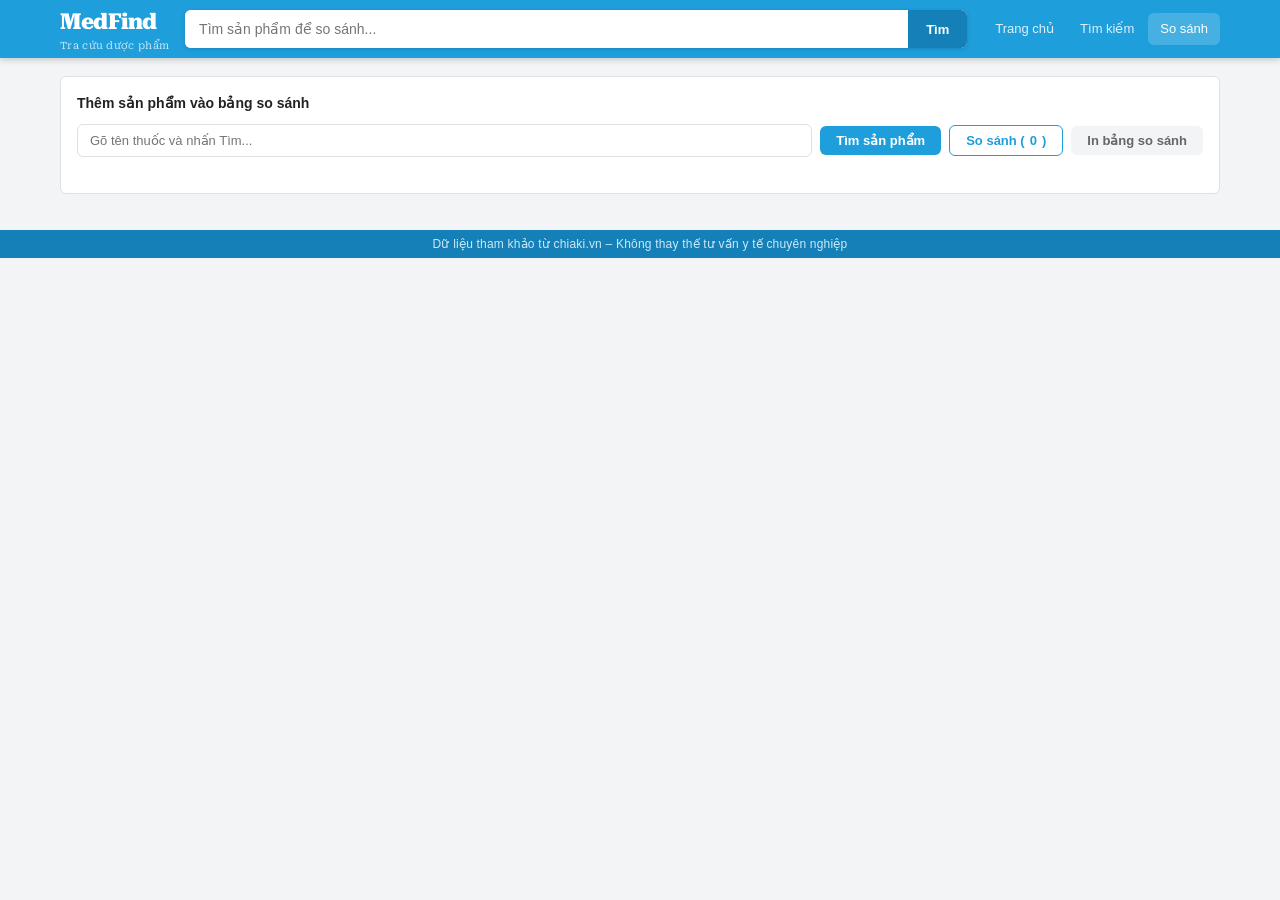
==== frontend/compare.html @ 6ad6e625 "first commit" ====
<!DOCTYPE html>
<html lang="vi">
<head>
  <meta charset="UTF-8"/>
  <meta name="viewport" content="width=device-width, initial-scale=1.0"/>
  <title>So sánh sản phẩm – MedFind</title>
  <link rel="stylesheet" href="css/style.css"/>
</head>
<body>


<header class="header">
  <div class="header-inner">
    <a href="index.html" class="logo">MedFind<small>Tra cứu dược phẩm</small></a>
    <div class="h-search">
      <input type="text" id="q" placeholder="Tìm sản phẩm để so sánh..."/>
      <button onclick="searchAdd()">Tìm</button>
    </div>
    <ul class="h-nav">
      <li><a href="index.html">Trang chủ</a></li>
      <li><a href="search.html">Tìm kiếm</a></li>
      <li><a href="compare.html" class="active">So sánh</a></li>
    </ul>
  </div>
</header>

<div class="container">

  <!-- Khu chọn sản phẩm -->
  <div style="background:var(--white);border:1px solid var(--border);border-radius:6px;padding:16px;margin-bottom:18px">
    <div style="font-size:14px;font-weight:700;margin-bottom:10px">Thêm sản phẩm vào bảng so sánh</div>
    <div style="display:flex;gap:8px;flex-wrap:wrap;align-items:center">
      <input type="text" id="q" placeholder="Gõ tên thuốc và nhấn Tìm..."
        style="flex:1;min-width:200px;padding:8px 12px;border:1px solid var(--border);border-radius:6px;font-size:13px;outline:none"/>
      <button class="btn btn-primary" onclick="searchAdd()">Tìm sản phẩm</button>
      <button class="btn btn-outline" onclick="loadCmp()" id="do-cmp-btn">
        So sánh (<span id="sel-cnt">0</span>)
      </button>
      <button class="btn" style="background:#f2f4f5;color:#666" onclick="window.print()">
        In bảng so sánh
      </button>
    </div>

    <!-- Kết quả tìm kiếm nhỏ -->
    <div id="search-results" style="margin-top:10px;display:flex;flex-wrap:wrap;gap:8px"></div>

    <!-- Các sản phẩm đã chọn -->
    <div id="selected-chips" style="margin-top:10px;display:flex;flex-wrap:wrap;gap:8px"></div>
  </div>

  <!-- Bảng so sánh -->
  <div id="cmp-area"></div>

</div>

<footer class="footer">
  <p>Dữ liệu tham khảo từ <a href="https://chiaki.vn" target="_blank">chiaki.vn</a> – Không thay thế tư vấn y tế chuyên nghiệp</p>
</footer>

<script>
const API = "http://localhost:8000";
let selectedIds = [];           // id đang chọn
let selectedNames = {};         // id → tên

/* ── Init từ URL params ────────────────────────────────────── */
const params = new URLSearchParams(location.search);
if (params.get("ids")) {
  selectedIds = params.get("ids").split(",").map(Number).filter(Boolean);
  loadCmp();
}

/* ── Tìm kiếm sản phẩm để thêm vào so sánh ────────────────── */
async function searchAdd() {
  const kw = document.getElementById("q").value.trim();
  if (!kw) return;

  const box = document.getElementById("search-results");
  box.innerHTML = `<span style="color:#999;font-size:13px">Đang tìm...</span>`;

  try {
    const r = await fetch(`${API}/search?q=${encodeURIComponent(kw)}`);
    const d = await r.json();

    if (!d.data.length) {
      box.innerHTML = `<span style="color:#999;font-size:13px">Không tìm thấy sản phẩm</span>`;
      return;
    }

    box.innerHTML = d.data.slice(0, 8).map(p => {
      const active = selectedIds.includes(p.id);
      return `
        <div onclick="toggleSel(${p.id},'${p.name.replace(/'/g,"\\'")}')" id="sr-${p.id}"
          style="padding:7px 12px;border-radius:6px;border:1.5px solid ${active ? 'var(--blue)' : 'var(--border)'};
            background:${active ? 'var(--blue-bg)' : '#fff'};cursor:pointer;font-size:13px;
            color:${active ? 'var(--blue)' : 'var(--text)'};transition:all .18s">
          ${active ? '✓ ' : ''}${p.name}
        </div>`;
    }).join("");
  } catch {
    box.innerHTML = `<span style="color:red;font-size:13px">Lỗi kết nối</span>`;
  }
}

function toggleSel(id, name) {
  if (selectedIds.includes(id)) {
    selectedIds = selectedIds.filter(i => i !== id);
    delete selectedNames[id];
  } else {
    if (selectedIds.length >= 4) { alert("Tối đa 4 sản phẩm!"); return; }
    selectedIds.push(id);
    selectedNames[id] = name;
  }
  renderChips();
  updateUrl();

  // Cập nhật style chip trong kết quả tìm
  const el = document.getElementById(`sr-${id}`);
  if (el) {
    const active = selectedIds.includes(id);
    el.style.borderColor = active ? "var(--blue)" : "var(--border)";
    el.style.background  = active ? "var(--blue-bg)" : "#fff";
    el.style.color       = active ? "var(--blue)" : "var(--text)";
    el.textContent       = (active ? "✓ " : "") + (selectedNames[id] || name);
  }
}

function renderChips() {
  const box = document.getElementById("selected-chips");
  document.getElementById("sel-cnt").textContent = selectedIds.length;

  if (!selectedIds.length) { box.innerHTML = ""; return; }

  box.innerHTML = selectedIds.map(id => `
    <span style="display:inline-flex;align-items:center;gap:6px;
      background:var(--blue);color:#fff;padding:5px 10px;
      border-radius:20px;font-size:12px;font-weight:600">
      ${selectedNames[id] || `Sản phẩm #${id}`}
      <span onclick="toggleSel(${id},'')" style="cursor:pointer;opacity:.8">✕</span>
    </span>`).join("");
}

function updateUrl() {
  const url = new URL(location.href);
  if (selectedIds.length) url.searchParams.set("ids", selectedIds.join(","));
  else url.searchParams.delete("ids");
  history.replaceState(null, "", url);
}

/* ── Load bảng so sánh ─────────────────────────────────────── */
async function loadCmp() {
  if (selectedIds.length < 2) { alert("Chọn ít nhất 2 sản phẩm!"); return; }

  const area = document.getElementById("cmp-area");
  area.innerHTML = `<div class="loading"><div class="spin"></div>Đang tải dữ liệu...</div>`;

  try {
    const r = await fetch(`${API}/compare?ids=${selectedIds.join(",")}`);
    const d = await r.json();

    // Cập nhật selectedNames từ data trả về
    d.products.forEach(p => { selectedNames[p.id] = p.name; });
    renderChips();
    renderTable(d.products);
  } catch {
    area.innerHTML = `<div class="empty"><p>Lỗi tải dữ liệu. Hãy kiểm tra backend.</p></div>`;
  }
}

/* ── Render bảng so sánh ───────────────────────────────────── */
function renderTable(products) {
  const area = document.getElementById("cmp-area");
  if (!products.length) {
    area.innerHTML = `<div class="empty"><p>Không tìm thấy sản phẩm.</p></div>`;
    return;
  }

  const CRITERIA = [
    { key: "price",       label: "Giá bán" },
    { key: "ingredients", label: "Thành phần" },
    { key: "usage",       label: "Cách dùng" },
    { key: "description", label: "Mô tả" },
  ];

  // Header: ảnh + tên từng sản phẩm
  const heads = products.map(p => {
    const img = p.image_url
      ? `<img src="${p.image_url}" onerror="this.src='https://via.placeholder.com/64?text=?'">`
      : `<div style="width:64px;height:64px;background:var(--blue-bg);border-radius:5px;margin:0 auto 8px"></div>`;
    return `
      <th>
        <div class="cmp-prod-head">
          ${img}
          <div class="pname">${p.name}</div>
          <div class="pprice">${p.price || "Liên hệ"}</div>
          <a href="${p.url}" target="_blank"
            style="display:inline-block;margin-top:5px;font-size:11px;color:rgba(255,255,255,.8)">
            Xem tại chiaki.vn
          </a>
        </div>
      </th>`;
  }).join("");

  // Rows
  const rows = CRITERIA.map(c => {
    const cells = products.map(p => {
      const val = p[c.key];
      return val
        ? `<td>${val}</td>`
        : `<td class="na">Không có thông tin</td>`;
    }).join("");
    return `<tr><td class="lbl-td">${c.label}</td>${cells}</tr>`;
  }).join("");

  area.innerHTML = `
    <div style="display:flex;align-items:center;justify-content:space-between;margin-bottom:12px">
      <div class="sec-title" style="margin:0;border:none;padding:0">Bảng so sánh chi tiết</div>
      <button class="btn btn-outline" onclick="window.print()">In bảng so sánh</button>
    </div>
    <div class="cmp-scroll">
      <table class="cmp-tbl">
        <thead>
          <tr>
            <th class="lbl-th">Tiêu chí</th>
            ${heads}
          </tr>
        </thead>
        <tbody>${rows}</tbody>
      </table>
    </div>
    <div style="margin-top:12px">
      <a href="search.html" class="btn btn-outline">← Quay lại tìm kiếm</a>
    </div>`;
}

document.getElementById("q").addEventListener("keydown", e => e.key === "Enter" && searchAdd());
</script>
</body>
</html>
---- frontend/css/style.css ----
@import url('https://fonts.googleapis.com/css2?family=Roboto+Serif:wght@400;700;800&display=swap');

/* ============================================================
   style.css  –  DrugSearch  –  tone màu #1E9EDB (xanh dương)
   Phong cách: Long Châu / Pharmacity / trang TMDT truyền thống
   ============================================================ */

/* ── Reset ─────────────────────────────────────────────────── */
*, *::before, *::after { box-sizing: border-box; margin: 0; padding: 0; }
html { scroll-behavior: smooth; }
body {
  font-family: 'Segoe UI', Arial, sans-serif;
  font-size: 14px;
  color: #222;
  background: #f2f4f5;
  line-height: 1.5;
}
a { color: #1E9EDB; text-decoration: none; }
a:hover { color: #1580b8; }
img { display: block; max-width: 100%; }
button { cursor: pointer; font-family: inherit; }

/* ── Biến màu ───────────────────────────────────────────────── */
:root {
  --blue:    #1E9EDB;
  --blue2:   #1580b8;
  --blue3:   #53B7E8;
  --blue-bg: #E2F3FB;
  --red:     #e53935;
  --border:  #e0e0e0;
  --bg:      #f2f4f5;
  --white:   #fff;
  --text:    #222;
  --text2:   #666;
  --radius:  6px;
  --shadow:  0 1px 3px rgba(0,0,0,.12);
}

/* ── Topbar ─────────────────────────────────────────────────── */
.topbar {
  background: var(--blue2);
  color: #cce8f7;
  font-size: 12px;
  text-align: center;
  padding: 4px 16px;
  letter-spacing: .2px;
}

/* ── Header ─────────────────────────────────────────────────── */
.header {
  background: var(--blue);
  position: sticky;
  top: 0;
  z-index: 999;
  box-shadow: 0 2px 6px rgba(0,0,0,.18);
}

.header-inner {
  max-width: 1200px;
  margin: 0 auto;
  padding: 0 20px;
  display: flex;
  align-items: center;
  gap: 16px;
  height: 58px;
}

.logo {
  color: #fff;
  font-size: 22px;
  font-weight: 800;
  letter-spacing: -.5px;
  white-space: nowrap;
  flex-shrink: 0;
  font-family: 'Roboto Serif', serif;
}

.logo small {
  display: block;
  font-size: 10px;
  font-weight: 400;
  opacity: .8;
  letter-spacing: .3px;
  font-family: 'Roboto Serif', serif;
}

/* Thanh tìm kiếm trong header */
.h-search {
  flex: 1;
  display: flex;
  background: #fff;
  border-radius: var(--radius);
  overflow: hidden;
  box-shadow: 0 1px 4px rgba(0,0,0,.15);
}

.h-search input {
  flex: 1;
  border: none;
  outline: none;
  padding: 0 14px;
  font-size: 14px;
  height: 38px;
  color: var(--text);
}

.h-search button {
  background: var(--blue2);
  color: #fff;
  border: none;
  padding: 0 18px;
  font-size: 13px;
  font-weight: 600;
  height: 38px;
  white-space: nowrap;
  transition: background .2s;
}
.h-search button:hover { background: #0f6a9a; }

/* Nav links */
.h-nav {
  display: flex;
  gap: 2px;
  list-style: none;
  flex-shrink: 0;
}

.h-nav a {
  display: flex;
  align-items: center;
  gap: 5px;
  color: rgba(255,255,255,.85);
  padding: 6px 12px;
  border-radius: var(--radius);
  font-size: 13px;
  font-weight: 500;
  transition: background .18s;
}
.h-nav a:hover, .h-nav a.active {
  background: rgba(255,255,255,.18);
  color: #fff;
}

/* ── Danh mục ngang ─────────────────────────────────────────── */
.cat-bar {
  background: var(--white);
  border-bottom: 1px solid var(--border);
  padding: 0 20px;
}
.cat-bar-inner {
  max-width: 1200px;
  margin: 0 auto;
  display: flex;
  overflow-x: auto;
  gap: 0;
  scrollbar-width: none;
}
.cat-bar-inner::-webkit-scrollbar { display: none; }
.cat-bar a {
  color: var(--text2);
  font-size: 13px;
  padding: 10px 14px;
  white-space: nowrap;
  display: block;
  border-bottom: 2px solid transparent;
  transition: all .18s;
}
.cat-bar a:hover {
  color: var(--blue);
  border-bottom-color: var(--blue);
}

/* ── Hero banner (trang chủ) ─────────────────────────────────── */
.hero {
  background: linear-gradient(135deg, var(--blue2) 0%, var(--blue3) 100%);
  padding: 40px 20px;
  text-align: center;
}
.hero h1 { font-size: 24px; font-weight: 800; color: #fff; margin-bottom: 8px; }
.hero-title { font-family: 'Roboto Serif', serif; font-weight: 800; }
.hero p  { color: rgba(255,255,255,.88); font-size: 14px; margin-bottom: 22px; }

.hero-search {
  display: flex;
  max-width: 600px;
  margin: 0 auto;
  border-radius: var(--radius);
  overflow: hidden;
  box-shadow: 0 4px 18px rgba(0,0,0,.22);
}
.hero-search input {
  flex: 1;
  border: none;
  outline: none;
  padding: 13px 18px;
  font-size: 15px;
}
.hero-search button {
  background: var(--blue2);
  color: #fff;
  border: none;
  padding: 13px 26px;
  font-size: 15px;
  font-weight: 700;
}
.hero-search button:hover { background: #0f6a9a; }

/* ── Container ──────────────────────────────────────────────── */
.container {
  max-width: 1200px;
  margin: 0 auto;
  padding: 18px 20px;
}

/* ── Tiêu đề section ────────────────────────────────────────── */
.sec-title {
  font-size: 15px;
  font-weight: 700;
  color: var(--text);
  padding: 0 0 10px;
  margin-bottom: 14px;
  border-bottom: 2px solid var(--blue);
  display: flex;
  align-items: center;
  justify-content: space-between;
}
.sec-title a { font-size: 12px; font-weight: 400; color: var(--blue); }

/* ── Product grid ───────────────────────────────────────────── */
.p-grid {
  display: grid;
  grid-template-columns: repeat(auto-fill, minmax(180px, 1fr));
  gap: 10px;
}

/* ── Product card ───────────────────────────────────────────── */
.p-card {
  background: var(--white);
  border: 1px solid var(--border);
  border-radius: var(--radius);
  overflow: hidden;
  transition: box-shadow .2s, transform .18s;
  cursor: pointer;
  position: relative;
}
.p-card:hover {
  box-shadow: 0 4px 14px rgba(30,158,219,.22);
  transform: translateY(-2px);
}

/* Ảnh */
.p-card .p-img {
  width: 100%;
  aspect-ratio: 1 / 1;
  background: var(--blue-bg);
  display: flex;
  align-items: center;
  justify-content: center;
  overflow: hidden;
}
.p-card .p-img img {
  width: 100%;
  height: 100%;
  object-fit: contain;
  padding: 10px;
}
.p-card .p-img .no-img {
  color: #aad4ea;
  font-size: 36px;
  user-select: none;
}

/* Checkbox so sánh */
.p-card .cb-cmp {
  position: absolute;
  top: 7px;
  left: 7px;
  width: 16px;
  height: 16px;
  accent-color: var(--blue);
  z-index: 2;
}

/* Nội dung card */
.p-card .p-body { padding: 8px 10px 10px; }
.p-card .p-name {
  font-size: 13px;
  color: var(--text);
  line-height: 1.4;
  overflow: hidden;
  display: -webkit-box;
  -webkit-line-clamp: 2;
  -webkit-box-orient: vertical;
  min-height: 36px;
  margin-bottom: 6px;
}
.p-card .p-price { color: var(--red); font-weight: 700; font-size: 15px; }
.p-card .p-price.na { color: var(--text2); font-weight: 400; font-size: 13px; }

/* ── Loading / Empty ────────────────────────────────────────── */
.loading {
  text-align: center; padding: 50px 20px;
  color: var(--text2); grid-column: 1 / -1;
}
.spin {
  width: 30px; height: 30px;
  border: 3px solid #cce8f7;
  border-top-color: var(--blue);
  border-radius: 50%;
  animation: spin .7s linear infinite;
  margin: 0 auto 12px;
}
@keyframes spin { to { transform: rotate(360deg); } }

.empty {
  text-align: center; padding: 60px 20px;
  color: var(--text2); grid-column: 1 / -1;
}

/* ── Result bar ─────────────────────────────────────────────── */
.result-bar {
  display: flex;
  align-items: center;
  justify-content: space-between;
  flex-wrap: wrap;
  gap: 8px;
  margin-bottom: 14px;
  font-size: 13px;
  color: var(--text2);
}

/* ── Floating compare bar ───────────────────────────────────── */
.cmp-bar {
  position: fixed;
  bottom: 16px;
  left: 50%;
  transform: translateX(-50%);
  background: var(--blue2);
  color: #fff;
  border-radius: var(--radius);
  padding: 10px 18px;
  display: none;
  align-items: center;
  gap: 12px;
  box-shadow: 0 4px 18px rgba(0,0,0,.28);
  z-index: 500;
  white-space: nowrap;
  font-size: 13px;
}
.cmp-bar.show { display: flex; }

/* ── Buttons ────────────────────────────────────────────────── */
.btn {
  display: inline-flex; align-items: center; gap: 5px;
  padding: 7px 16px; border-radius: var(--radius);
  border: none; font-size: 13px; font-weight: 600;
  transition: all .18s;
}
.btn-primary { background: var(--blue); color: #fff; }
.btn-primary:hover { background: var(--blue2); }
.btn-white { background: #fff; color: var(--blue); }
.btn-white:hover { background: var(--blue-bg); }
.btn-outline { background: transparent; color: var(--blue); border: 1.5px solid var(--blue); }
.btn-outline:hover { background: var(--blue-bg); }
.btn-ghost { background: none; border: none; color: rgba(255,255,255,.75); font-size: 15px; padding: 4px 6px; }
.btn-ghost:hover { color: #fff; }

/* ── Chi tiết sản phẩm ──────────────────────────────────────── */
.detail-box {
  background: var(--white);
  border: 1px solid var(--border);
  border-radius: var(--radius);
}
.detail-top { display: flex; flex-wrap: wrap; }
.detail-img-wrap {
  width: 320px; min-width: 260px;
  background: var(--blue-bg);
  display: flex; align-items: center; justify-content: center;
  padding: 24px;
}
.detail-img-wrap img { max-width: 270px; max-height: 270px; object-fit: contain; }
.detail-info { flex: 1; padding: 20px 24px; min-width: 240px; }
.detail-info h2 { font-size: 17px; font-weight: 700; line-height: 1.4; margin-bottom: 10px; }
.detail-price { font-size: 22px; font-weight: 800; color: var(--red); margin-bottom: 14px; }
.detail-body { padding: 16px 24px; border-top: 1px solid var(--border); }

.info-block { margin-bottom: 18px; }
.info-block h3 {
  font-size: 12px; font-weight: 700; text-transform: uppercase;
  letter-spacing: .6px; color: var(--blue);
  padding-bottom: 6px; margin-bottom: 8px;
  border-bottom: 1px solid #d4eef8;
}
.info-block p { font-size: 14px; line-height: 1.75; color: var(--text); white-space: pre-wrap; }

.comment-box {
  background: var(--bg);
  border: 1px solid var(--border);
  border-radius: var(--radius);
  padding: 10px 12px;
  margin-bottom: 7px;
  font-size: 13px;
  line-height: 1.5;
}
.comment-box::before { content: '"'; color: var(--blue3); font-size: 18px; }

/* ── Bảng so sánh ───────────────────────────────────────────── */
.cmp-scroll { overflow-x: auto; border: 1px solid var(--border); border-radius: var(--radius); }
.cmp-tbl { width: 100%; border-collapse: collapse; background: var(--white); min-width: 540px; }

.cmp-tbl th {
  background: var(--blue);
  color: #fff;
  padding: 12px 14px;
  font-size: 13px;
  font-weight: 600;
  text-align: left;
  min-width: 180px;
  vertical-align: top;
}
.cmp-tbl th.lbl-th { background: var(--blue2); min-width: 100px; font-size: 12px; }

.cmp-tbl td {
  padding: 11px 14px;
  border-bottom: 1px solid var(--border);
  font-size: 13px; vertical-align: top; line-height: 1.6;
}
.cmp-tbl tr:last-child td { border-bottom: none; }
.cmp-tbl tr:nth-child(even) td { background: #fafcfe; }
.cmp-tbl td.lbl-td { font-weight: 700; color: var(--blue); background: var(--blue-bg) !important; white-space: nowrap; }
.cmp-tbl .na { color: #b0c8d8; font-style: italic; }

.cmp-prod-head { text-align: center; }
.cmp-prod-head img {
  width: 64px; height: 64px; object-fit: contain;
  background: var(--blue-bg); border-radius: 5px; padding: 5px;
  margin: 0 auto 8px;
}
.cmp-prod-head .pname { font-size: 12px; font-weight: 600; line-height: 1.4; }
.cmp-prod-head .pprice { color: var(--red); font-size: 13px; font-weight: 700; margin-top: 4px; }

/* ── Footer ─────────────────────────────────────────────────── */
.footer {
  background: #1580b8 !important;
  color: #cce8f7 !important;
  text-align: center;
  font-size: 12px;
  padding: 5px 16px !important;
  margin-top: 0;
  letter-spacing: .2px;
  border-top: none !important;
}
.footer a { color: #cce8f7 !important; }
.footer a:hover { color: #fff !important; }


/* ── Review / Comment items ─────────────────────────────────── */
.review-item {
  border: 1px solid var(--border);
  border-radius: var(--radius);
  padding: 12px 14px;
  margin-bottom: 10px;
  background: var(--white);
}

.review-header {
  display: flex;
  align-items: center;
  gap: 10px;
  margin-bottom: 8px;
}

.review-avatar {
  width: 36px;
  height: 36px;
  border-radius: 50%;
  background: var(--blue);
  color: white;
  font-size: 13px;
  font-weight: 700;
  display: flex;
  align-items: center;
  justify-content: center;
  flex-shrink: 0;
}

.review-meta { flex: 1; }

.review-author {
  font-size: 13px;
  font-weight: 600;
  color: var(--text);
}

.review-stars {
  font-size: 13px;
  color: #f59e0b;
  letter-spacing: 1px;
  margin-top: 2px;
}

.review-text {
  font-size: 13px;
  color: var(--text);
  line-height: 1.6;
  padding-left: 46px;
}

/* ── Print ──────────────────────────────────────────────────── */
@media print {
  .header, .topbar, .cat-bar, .cmp-bar, .btn, .footer,
  .result-bar, .back-btn { display: none !important; }
  .cmp-scroll { border: none; overflow: visible; }
  .cmp-tbl th { background: var(--blue) !important; -webkit-print-color-adjust: exact; print-color-adjust: exact; }
  .cmp-tbl td.lbl-td { background: var(--blue-bg) !important; -webkit-print-color-adjust: exact; print-color-adjust: exact; }
}

/* ── Responsive ─────────────────────────────────────────────── */
@media (max-width: 768px) {
  .h-nav { display: none; }
  .header-inner { gap: 8px; }
  .hero h1 { font-size: 18px; }
  .p-grid { grid-template-columns: repeat(2, 1fr); gap: 8px; }
  .detail-img-wrap { width: 100%; min-width: unset; }
}
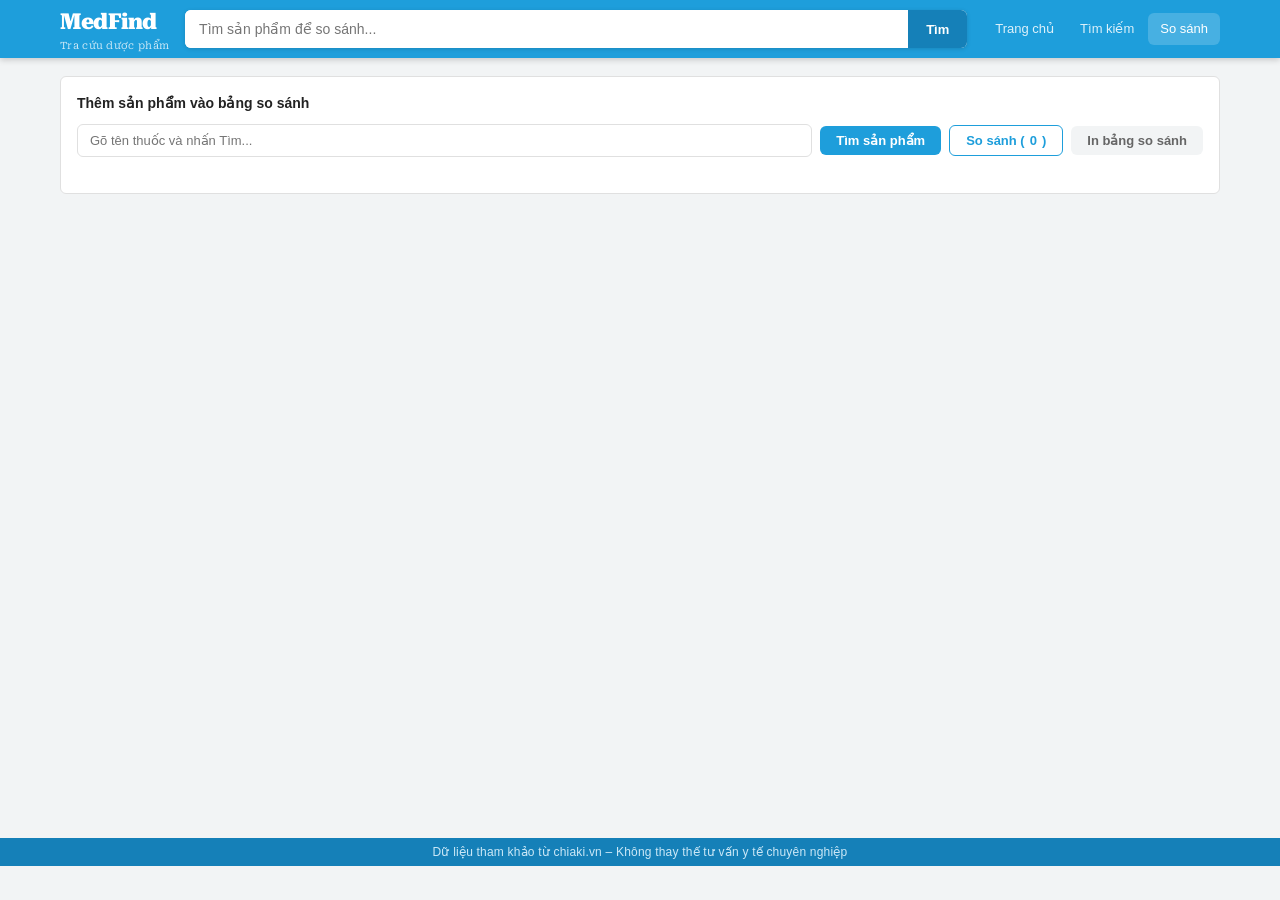
==== commit 668b975b: "update before pull" ====
--- a/frontend/compare.html
+++ b/frontend/compare.html
@@ -24,7 +24,7 @@
   </div>
 </header>
 
-<div class="container">
+<div class="container" style="min-height:calc(100vh - 120px)">
 
   <!-- Khu chọn sản phẩm -->
   <div style="background:var(--white);border:1px solid var(--border);border-radius:6px;padding:16px;margin-bottom:18px">
@@ -58,7 +58,10 @@
 </footer>
 
 <script>
-const API = "http://localhost:8000";
+// Tự động dùng đúng API URL cho cả local và Docker
+const API = window.location.hostname === "localhost" || window.location.hostname === "127.0.0.1"
+  ? "http://localhost:8000"
+  : `http://${window.location.hostname}:8000`;
 let selectedIds = [];           // id đang chọn
 let selectedNames = {};         // id → tên
 
